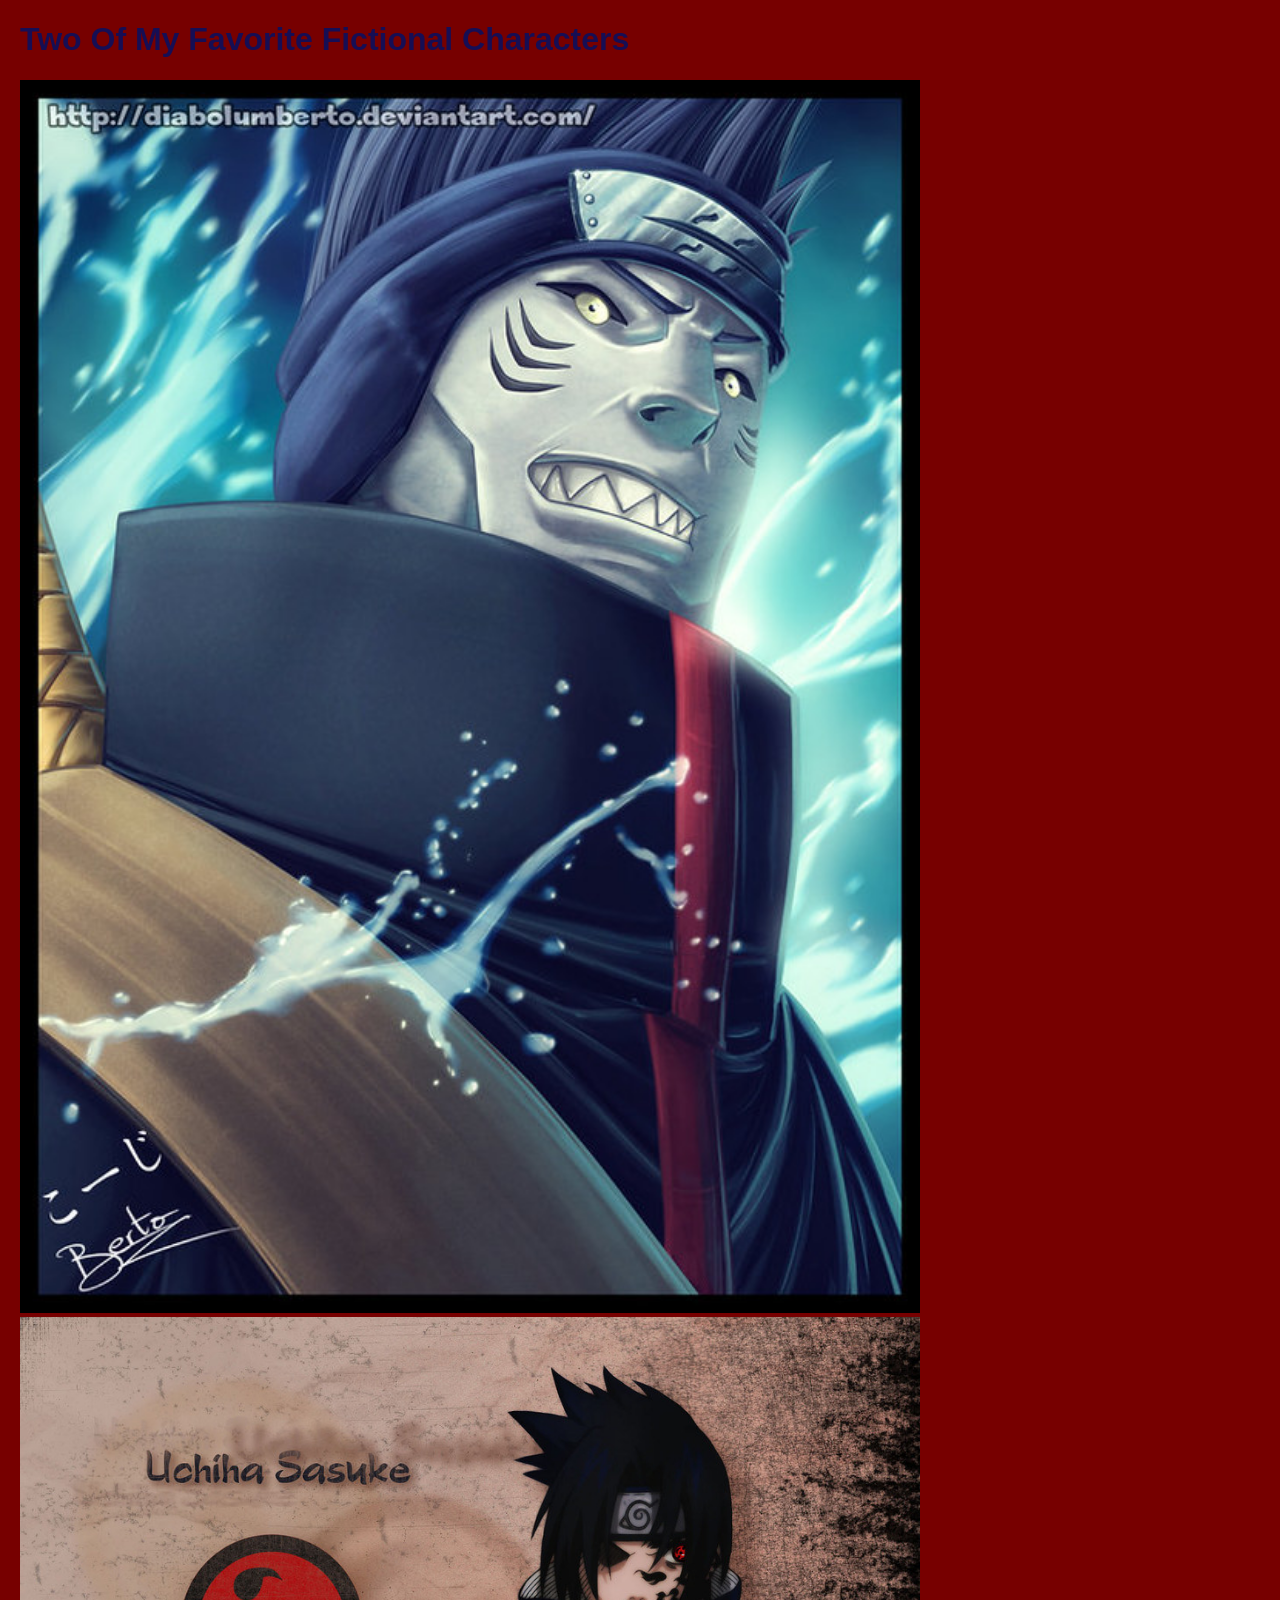
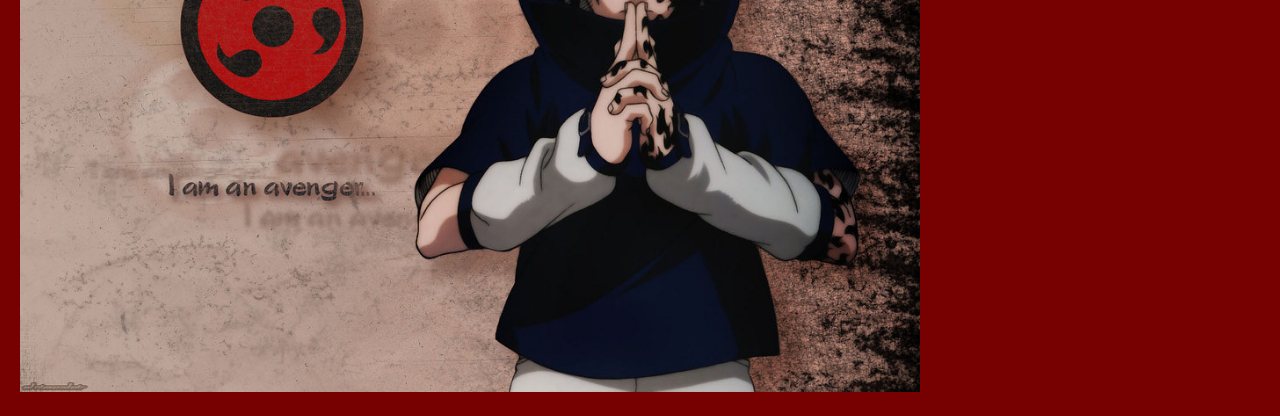
==== index.html @ a89f7a0c "project" ====
<!DOCTYPE html>
<html lang="en">
<head>
    <meta charset="UTF-8">
    <meta name="viewport" content="width=device-width, initial-scale=1.0">
    <title>Two Of My Favorite Fictional Characters</title>
    <link rel="stylesheet" href="styles.css">
    
</head>
<body>
    <h1>Two Of My Favorite Fictional Characters</h1>
    <img class="my-image" src="favoritecharacter.jpg">
    <img class="my-image" src="favoritecharacter2.jpg">
</body>
</html>
---- styles.css ----
body {
    font-family:'Lucida Sans','Lucida Grande', 'Lucida Sans Unicode', sans-serif;
    background-color: #770000;
    margin: 20px;
}

h1 {
    color:rgb(22, 14, 84);
}

.my-image {
    width:900px;
}

.my-image {
    width:900px
}
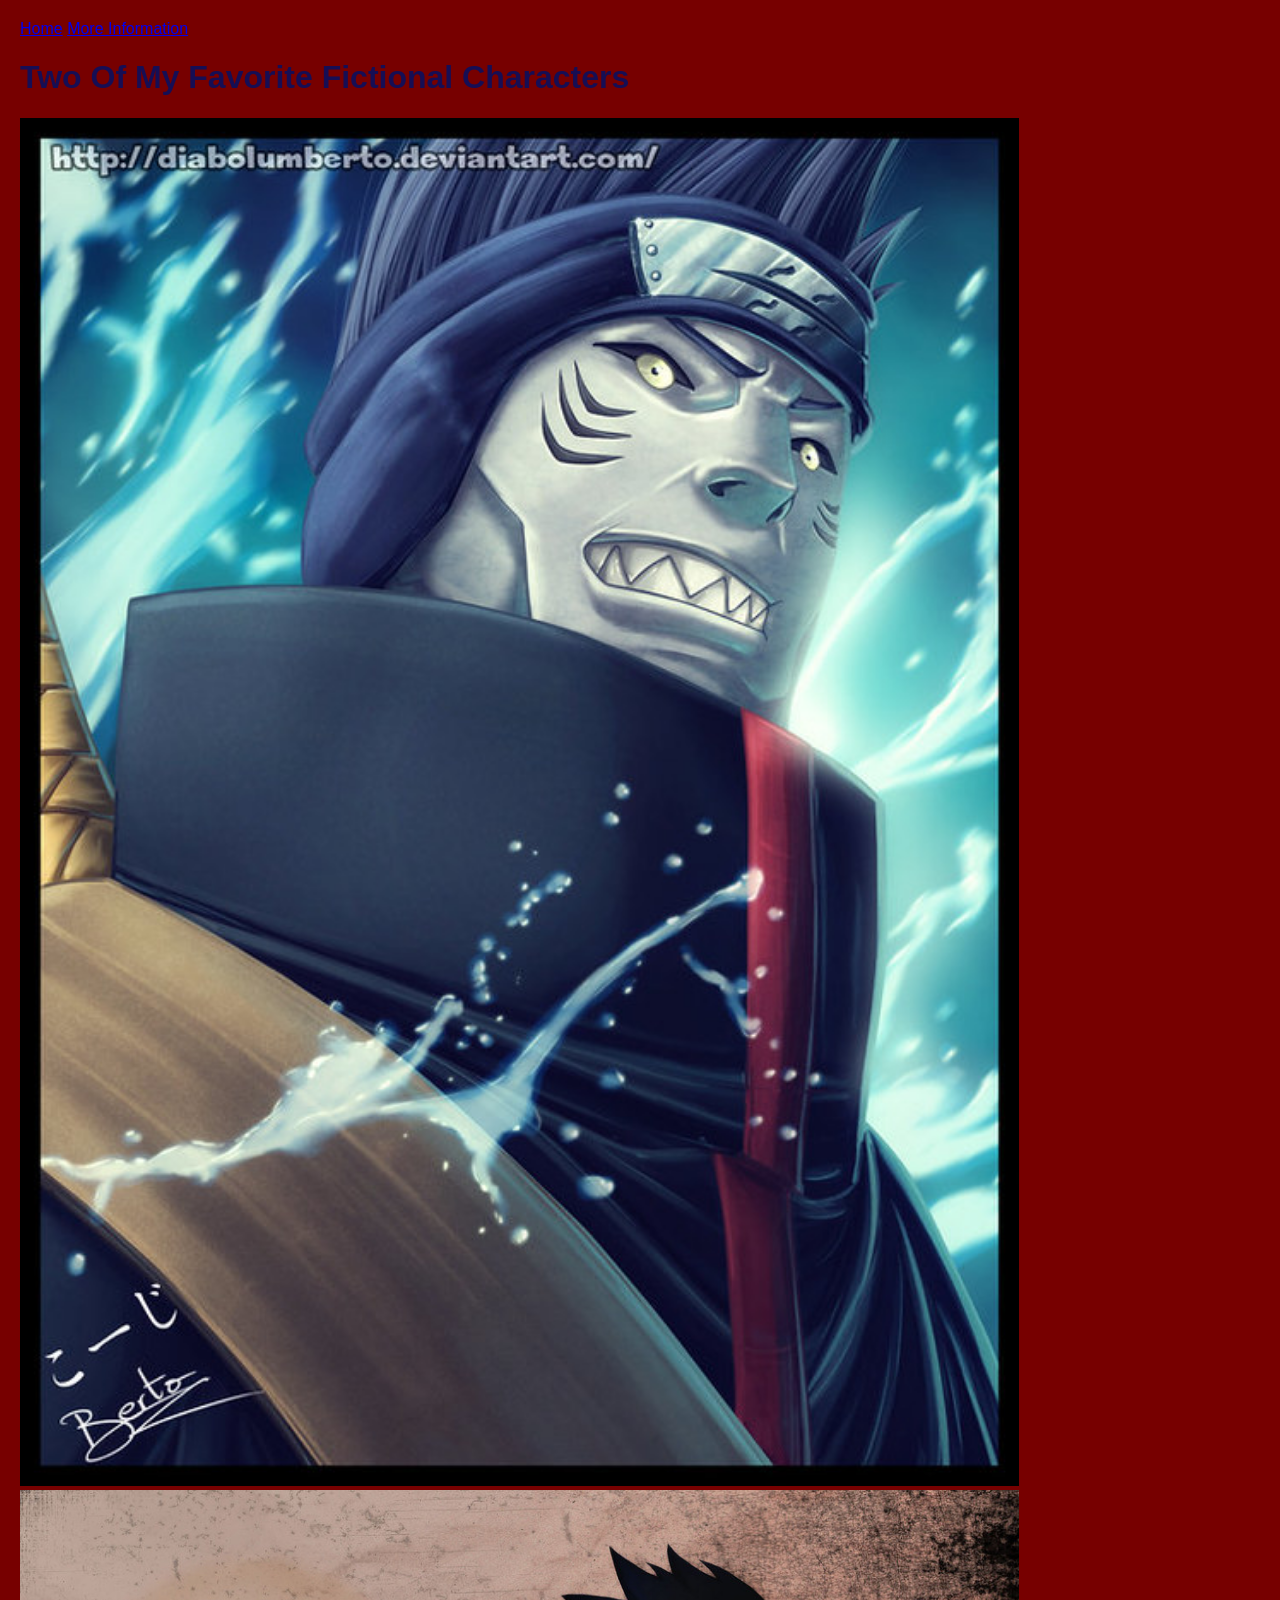
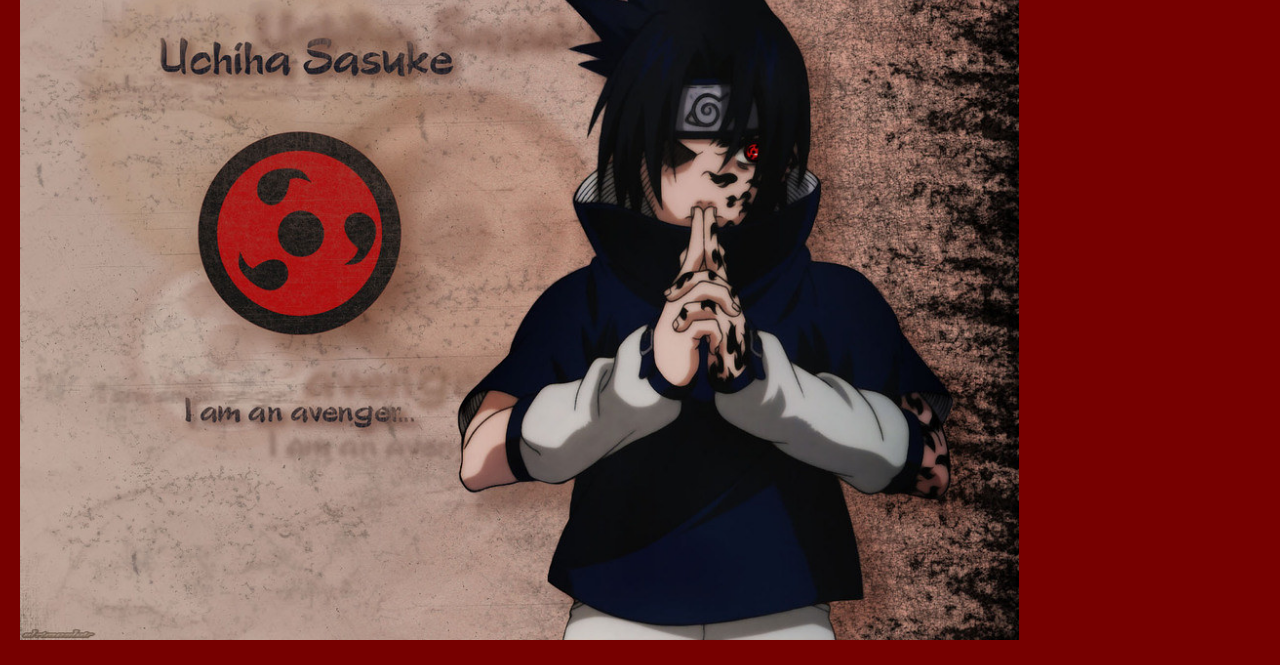
==== commit 5a51724b: "Progress" ====
--- a/index.html
+++ b/index.html
@@ -5,11 +5,17 @@
     <meta name="viewport" content="width=device-width, initial-scale=1.0">
     <title>Two Of My Favorite Fictional Characters</title>
     <link rel="stylesheet" href="styles.css">
-    
+    <a href="index.html">Home</a>
+    <a href="page2.html">More Information</a>
+    <a href="https://example.com"></a>
+
 </head>
-<body>
     <h1>Two Of My Favorite Fictional Characters</h1>
     <img class="my-image" src="favoritecharacter.jpg">
     <img class="my-image" src="favoritecharacter2.jpg">
+<body>
+    <h1></h1>
+    <h2></h2>
+    <p></p>
 </body>
 </html>
--- a/styles.css
+++ b/styles.css
@@ -13,5 +13,17 @@
 }
 
 .my-image {
-    width:900px
-}+    width:999px
+}
+
+.page2-container {
+    background-color: rgb(48, 57, 213);
+    padding: 30px;
+    margin: 20px;
+}
+
+.page2-title {
+    color: rgb(237, 149, 16);
+    font-size: 28px;
+    text-align: center;
+}
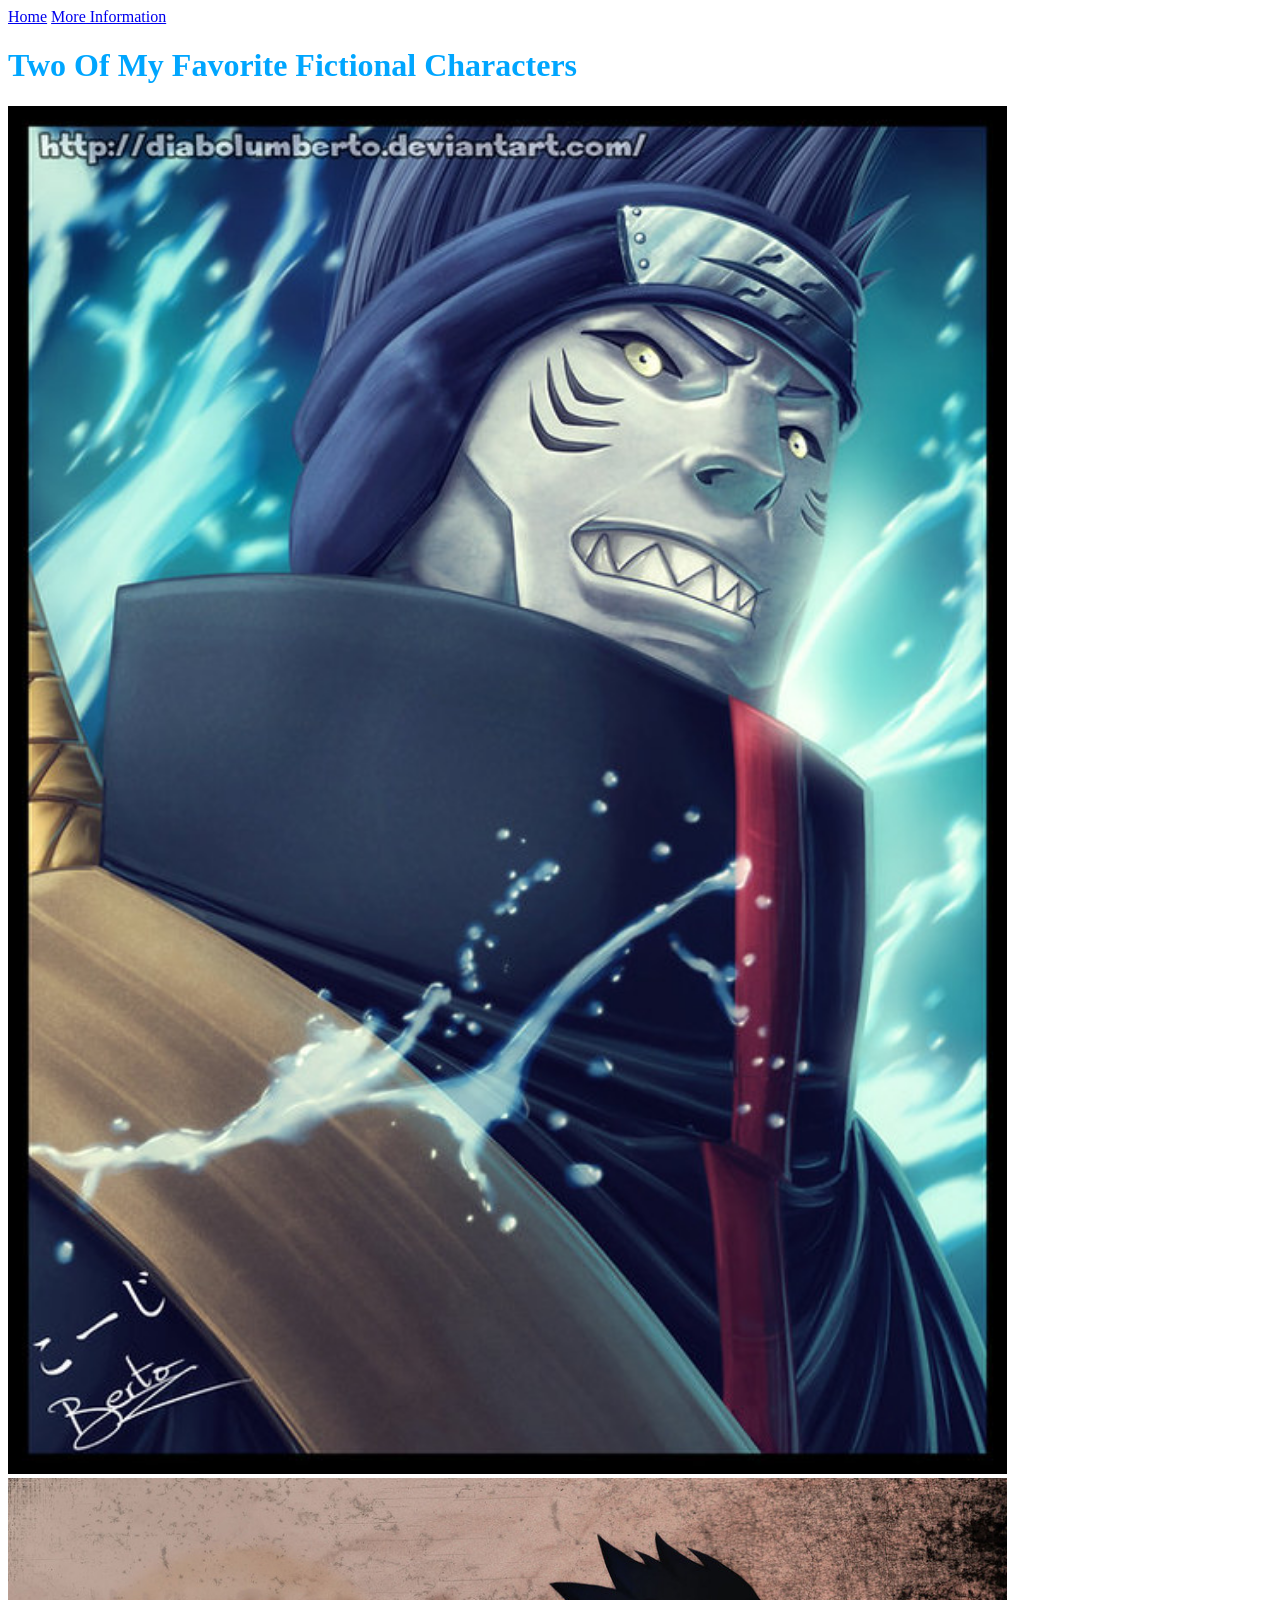
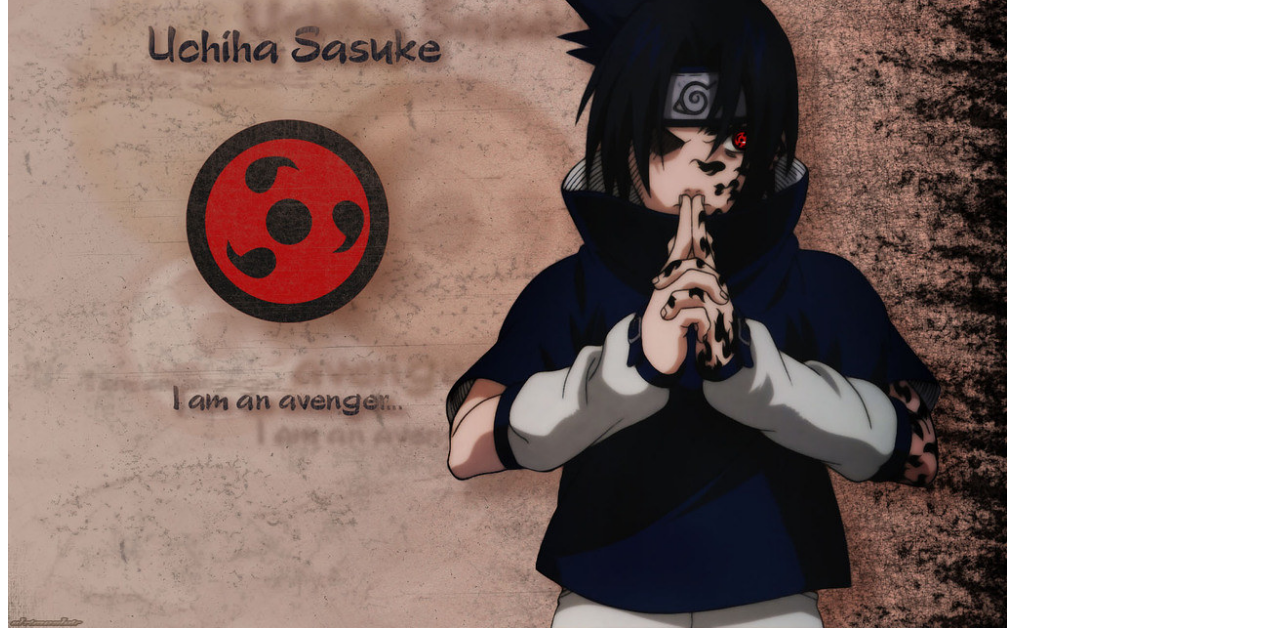
==== commit b35bb8f8: "done" ====
--- a/index.html
+++ b/index.html
@@ -2,20 +2,18 @@
 <html lang="en">
 <head>
     <meta charset="UTF-8">
-    <meta name="viewport" content="width=device-width, initial-scale=1.0">
+    <meta name="viewport" content="width=device-width, initial-csale=1.0">
+    <meta name="keywords" content="naruto, sasuke, kisame, anime, cartoon, manga">
     <title>Two Of My Favorite Fictional Characters</title>
     <link rel="stylesheet" href="styles.css">
     <a href="index.html">Home</a>
     <a href="page2.html">More Information</a>
-    <a href="https://example.com"></a>
 
 </head>
     <h1>Two Of My Favorite Fictional Characters</h1>
     <img class="my-image" src="favoritecharacter.jpg">
     <img class="my-image" src="favoritecharacter2.jpg">
 <body>
-    <h1></h1>
-    <h2></h2>
-    <p></p>
+    
 </body>
 </html>
--- a/styles.css
+++ b/styles.css
@@ -1,11 +1,13 @@
 body {
-    font-family:'Lucida Sans','Lucida Grande', 'Lucida Sans Unicode', sans-serif;
-    background-color: #770000;
+    .minecraft-text {
+    font-family: 'Press Start 2P', monospace;
+    font-size: 18px;
+    background-color: #5c34ff;
     margin: 20px;
 }
 
 h1 {
-    color:rgb(22, 14, 84);
+    color:rgb(0, 166, 255);
 }
 
 .my-image {
@@ -14,16 +16,23 @@
 
 .my-image {
     width:999px
+}    
+
+.page2 {
+    font-size: 28px;
+    background-color: #ffffff;
 }
 
-.page2-container {
-    background-color: rgb(48, 57, 213);
-    padding: 30px;
-    margin: 20px;
+.minecraft-text {
+    font-family: 'Press Start 2P', monospace;
+    font-size: 16px;
 }
 
-.page2-title {
-    color: rgb(237, 149, 16);
-    font-size: 28px;
-    text-align: center;
+h2 {
+    color:#5c34ff
 }
+
+
+
+
+
